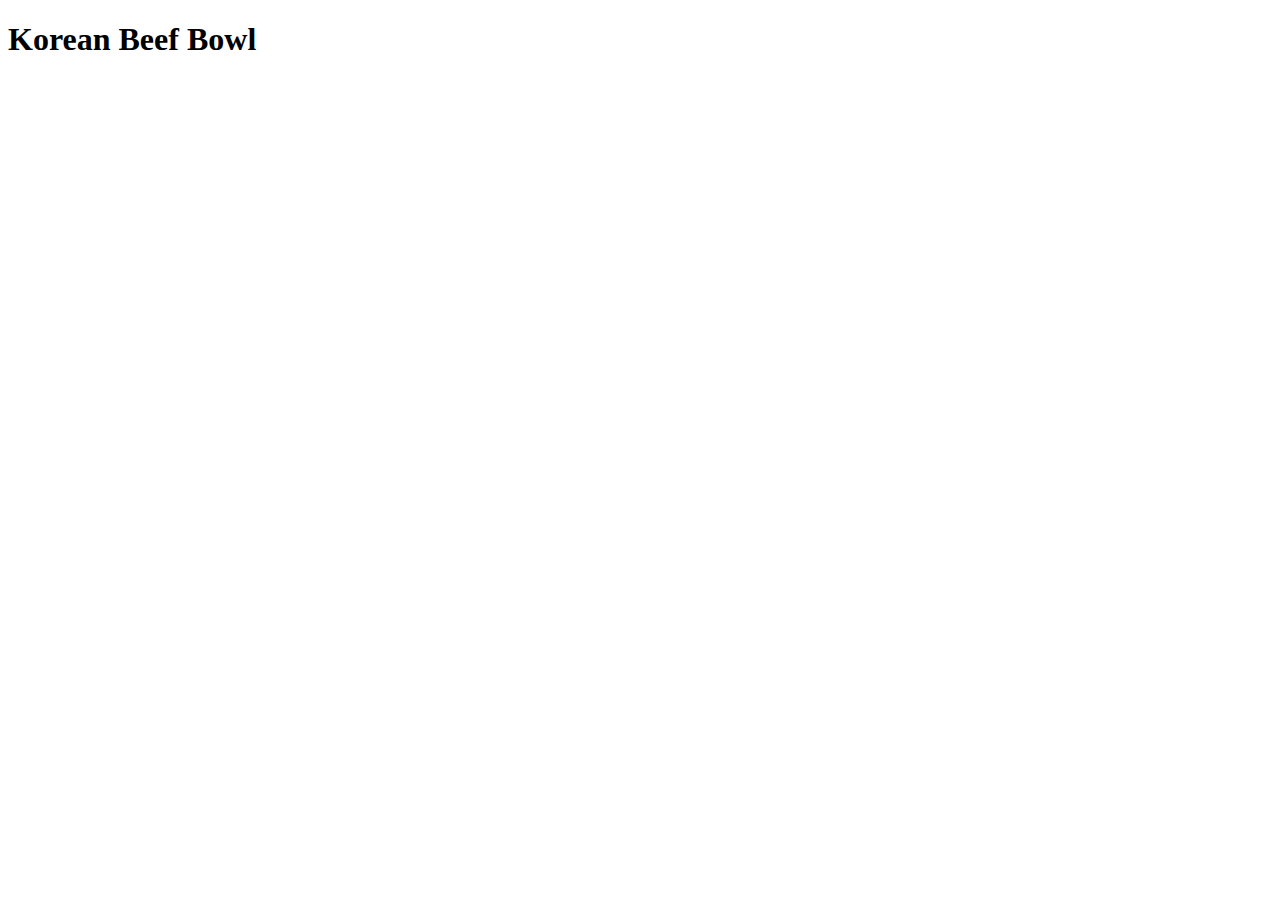
==== recipes/beef-bowl.html @ 54e9f950 "Create new repo and add a recipe with basic outline" ====
<!DOCTYPE html>
<html lang="en">
<head>
    <meta charset="UTF-8">
    <meta name="viewport" content="width=device-width, initial-scale=1.0">
    <title>Korean Beef Bowl</title>
</head>
<body>
    <h1>Korean Beef Bowl</h1>
</body>
</html>
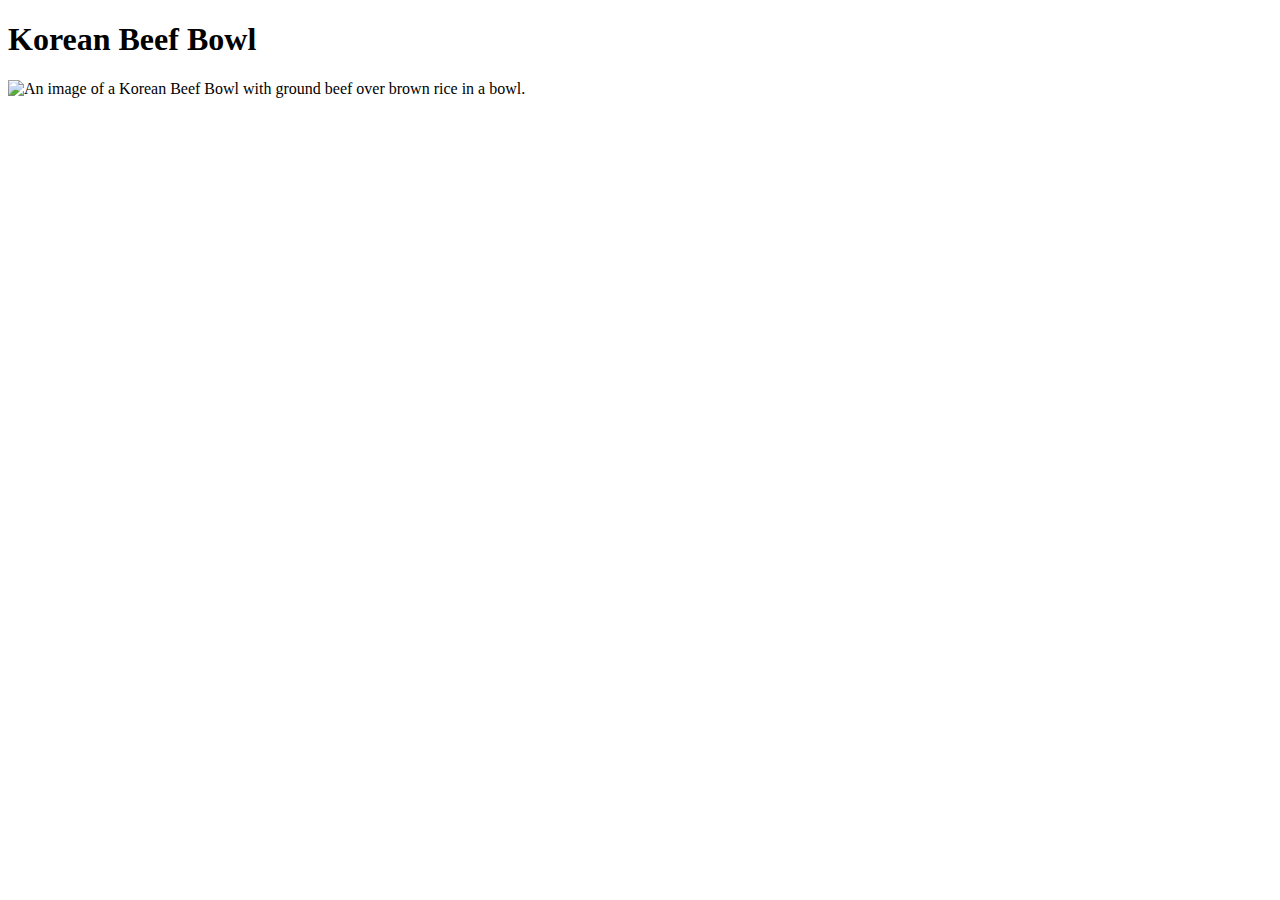
==== commit dd78ece8: "Add image source with alt width and height attributes" ====
--- a/recipes/beef-bowl.html
+++ b/recipes/beef-bowl.html
@@ -7,5 +7,6 @@
 </head>
 <body>
     <h1>Korean Beef Bowl</h1>
+    <img src="https://www.allrecipes.com/thmb/4PIcvZvGnfgoJvVoQW7lXoLWbG8=/750x0/filters:no_upscale():max_bytes(150000):strip_icc():format(webp)/5759837-b2371603be79499c9e1cfa7eeefc7b25.jpg" alt="An image of a Korean Beef Bowl with ground beef over brown rice in a bowl." width="750" height="750">
 </body>
 </html>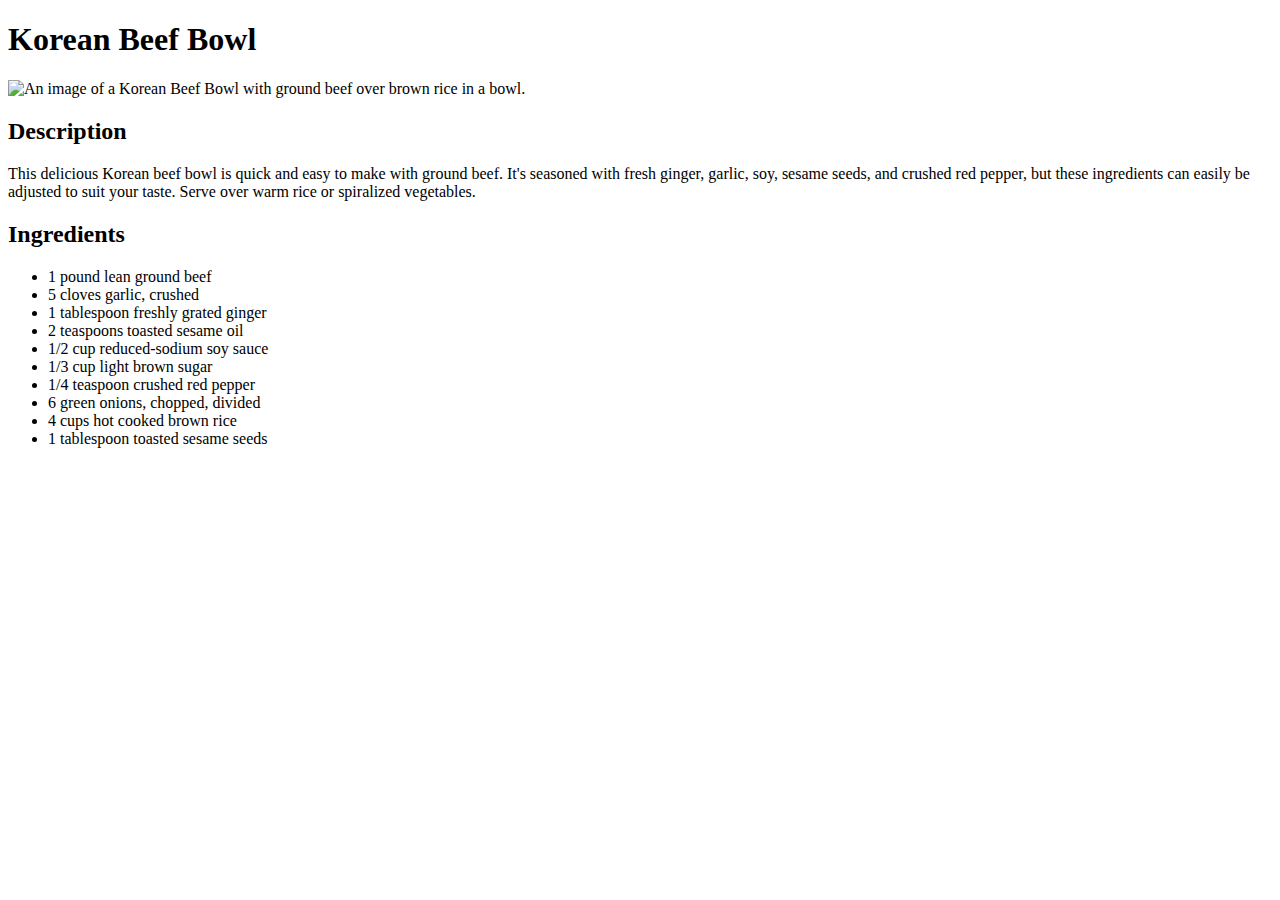
==== commit 96f4beb5: "Add description and ingredients list to recipe" ====
--- a/recipes/beef-bowl.html
+++ b/recipes/beef-bowl.html
@@ -8,5 +8,22 @@
 <body>
     <h1>Korean Beef Bowl</h1>
     <img src="https://www.allrecipes.com/thmb/4PIcvZvGnfgoJvVoQW7lXoLWbG8=/750x0/filters:no_upscale():max_bytes(150000):strip_icc():format(webp)/5759837-b2371603be79499c9e1cfa7eeefc7b25.jpg" alt="An image of a Korean Beef Bowl with ground beef over brown rice in a bowl." width="750" height="750">
+
+    <h2>Description</h2>
+    <p>This delicious Korean beef bowl is quick and easy to make with ground beef. It's seasoned with fresh ginger, garlic, soy, sesame seeds, and crushed red pepper, but these ingredients can easily be adjusted to suit your taste. Serve over warm rice or spiralized vegetables.</p>
+
+    <h2>Ingredients</h2>
+    <ul>
+        <li>1 pound lean ground beef</li>
+        <li>5 cloves garlic, crushed</li>
+        <li>1 tablespoon freshly grated ginger</li>
+        <li>2 teaspoons toasted sesame oil</li>
+        <li>1/2 cup reduced-sodium soy sauce</li>
+        <li>1/3 cup light brown sugar</li>
+        <li>1/4 teaspoon crushed red pepper</li>
+        <li>6 green onions, chopped, divided</li>
+        <li>4 cups hot cooked brown rice</li>
+        <li>1 tablespoon toasted sesame seeds</li>
+    </ul>
 </body>
 </html>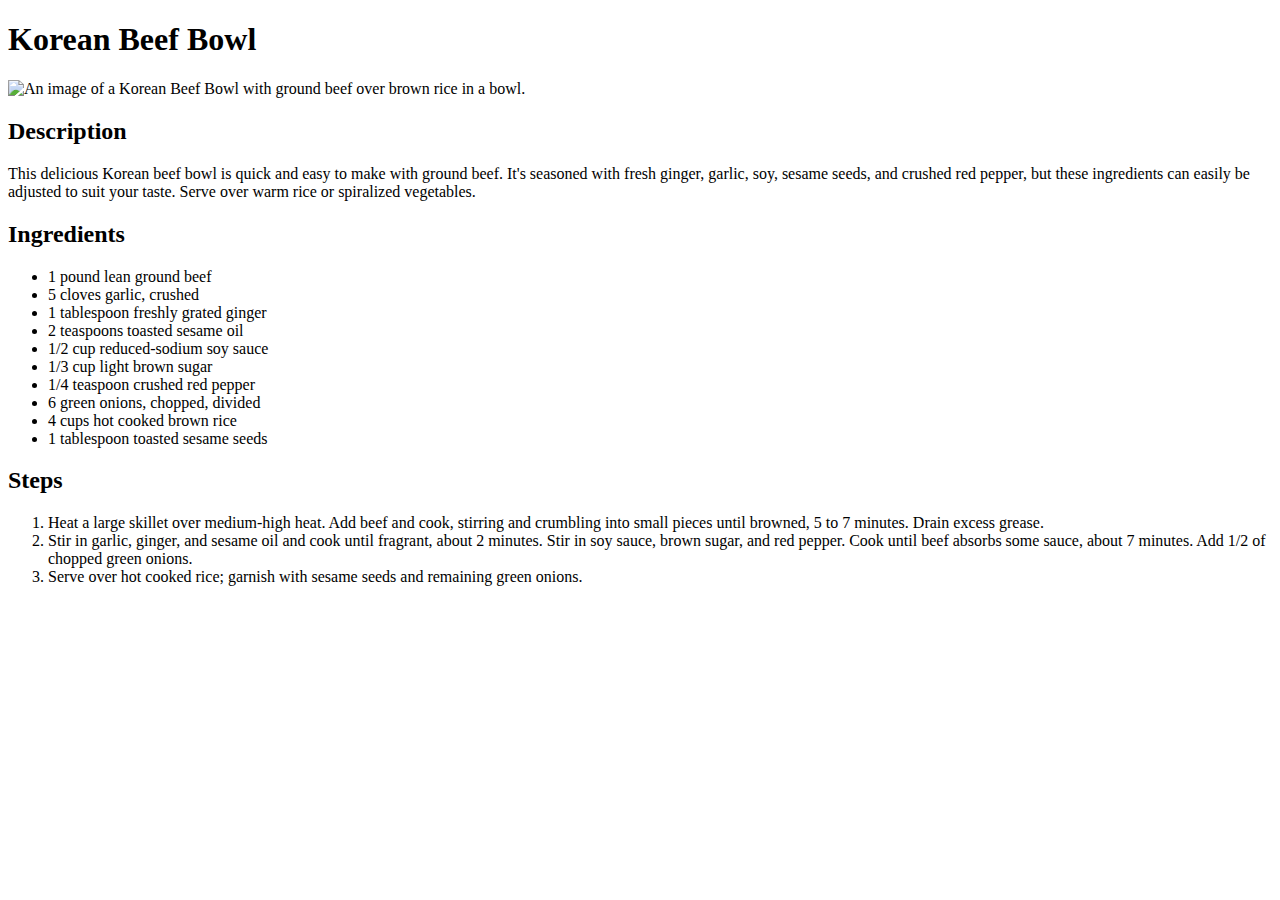
==== commit 72ca71eb: "Steps heading with steps in ordered list" ====
--- a/recipes/beef-bowl.html
+++ b/recipes/beef-bowl.html
@@ -25,5 +25,12 @@
         <li>4 cups hot cooked brown rice</li>
         <li>1 tablespoon toasted sesame seeds</li>
     </ul>
+    
+    <h2>Steps</h2>
+    <ol>
+        <li>Heat a large skillet over medium-high heat. Add beef and cook, stirring and crumbling into small pieces until browned, 5 to 7 minutes. Drain excess grease. </li>
+        <li>Stir in garlic, ginger, and sesame oil and cook until fragrant, about 2 minutes. Stir in soy sauce, brown sugar, and red pepper. Cook until beef absorbs some sauce, about 7 minutes. Add 1/2 of chopped green onions. </li>
+        <li>Serve over hot cooked rice; garnish with sesame seeds and remaining green onions. </li>
+    </ol>
 </body>
 </html>